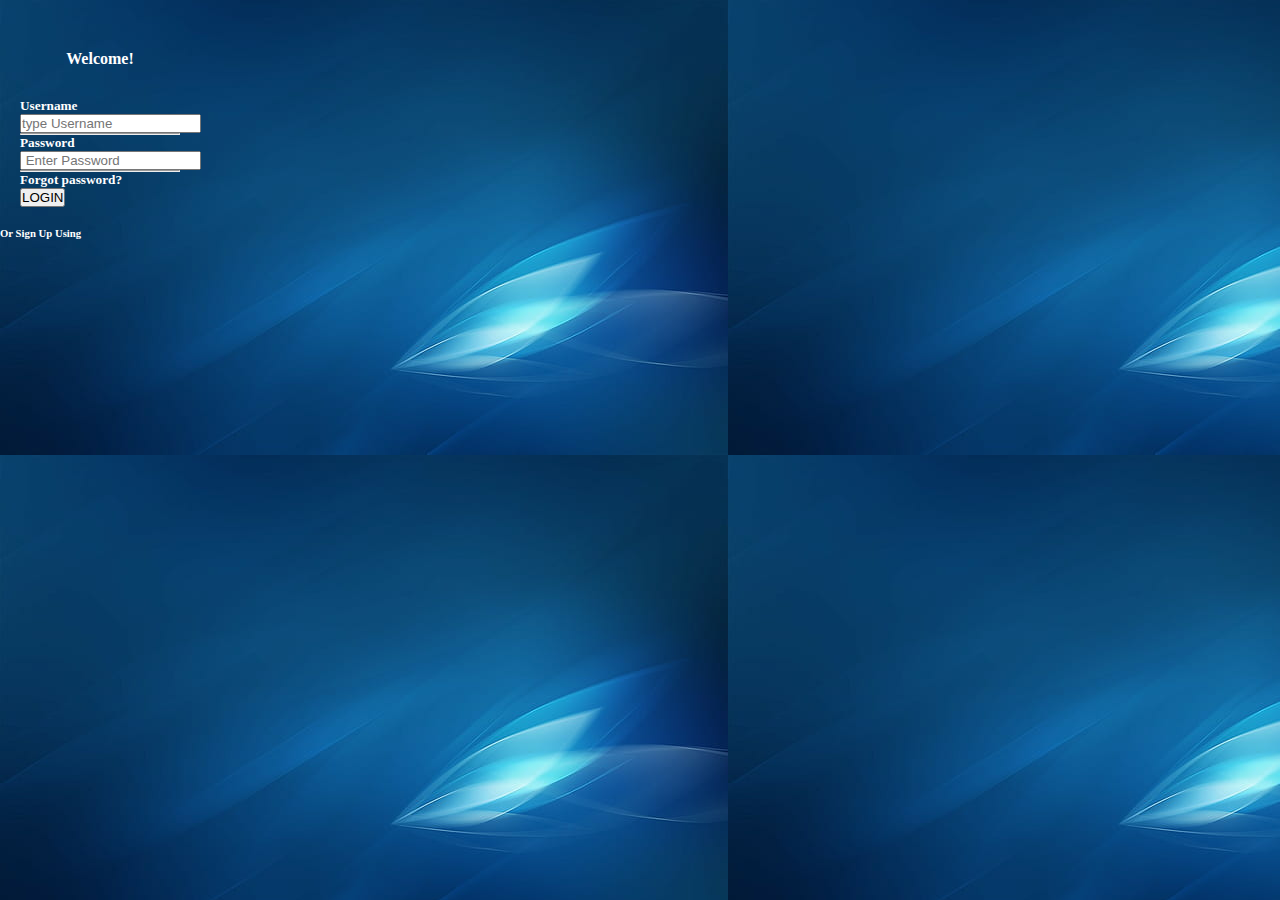
==== LogIn page/index.html @ 5260369f "login" ====
<!DOCTYPE html>
<html lang="en">
<head>
    <meta charset="UTF-8">
    <meta name="viewport" content="width=device-width, initial-scale=1.0">
    <title>LOG-IN PAGE</title>
    <link href="log.css" rel="stylesheet">
</head>
<body>
    <div class="card">
        <header>
            <h4>Welcome!</h4>
        </header>
        <div class="entry">
        <div class="user">
            <h5>Username</h5>
            <input type="text" placeholder="type Username">
            <br>
            <hr>
        </div>
        <div class="pass">
            <h5>Password</h5>
            <input type="password" placeholder=" Enter Password">
            <br>
            <hr>
        </div>
        <div class="forget">
            <h5>Forgot password?</h5>
        </div>
        <div class="login">
            <button>LOGIN</button>
        </div>
        </div>
        <footer>
            <h6>Or Sign Up Using</h6>
        </footer>
    </div>
</body>
</html>
---- LogIn page/log.css ----
*{
    margin: 0;
    padding: 0;
}
body{
   background-image: url("background.jpg");
   color: white;
}
.card{
    height: 100px;
    width: 200px;
}
header{
    text-align: center;
    margin-top: 50px;
}
.entry{
    margin: 20px;
    padding-top: 10px;
}
.forget{
    justify-content: left;
}
.login{
    border-radius: 15px;
}
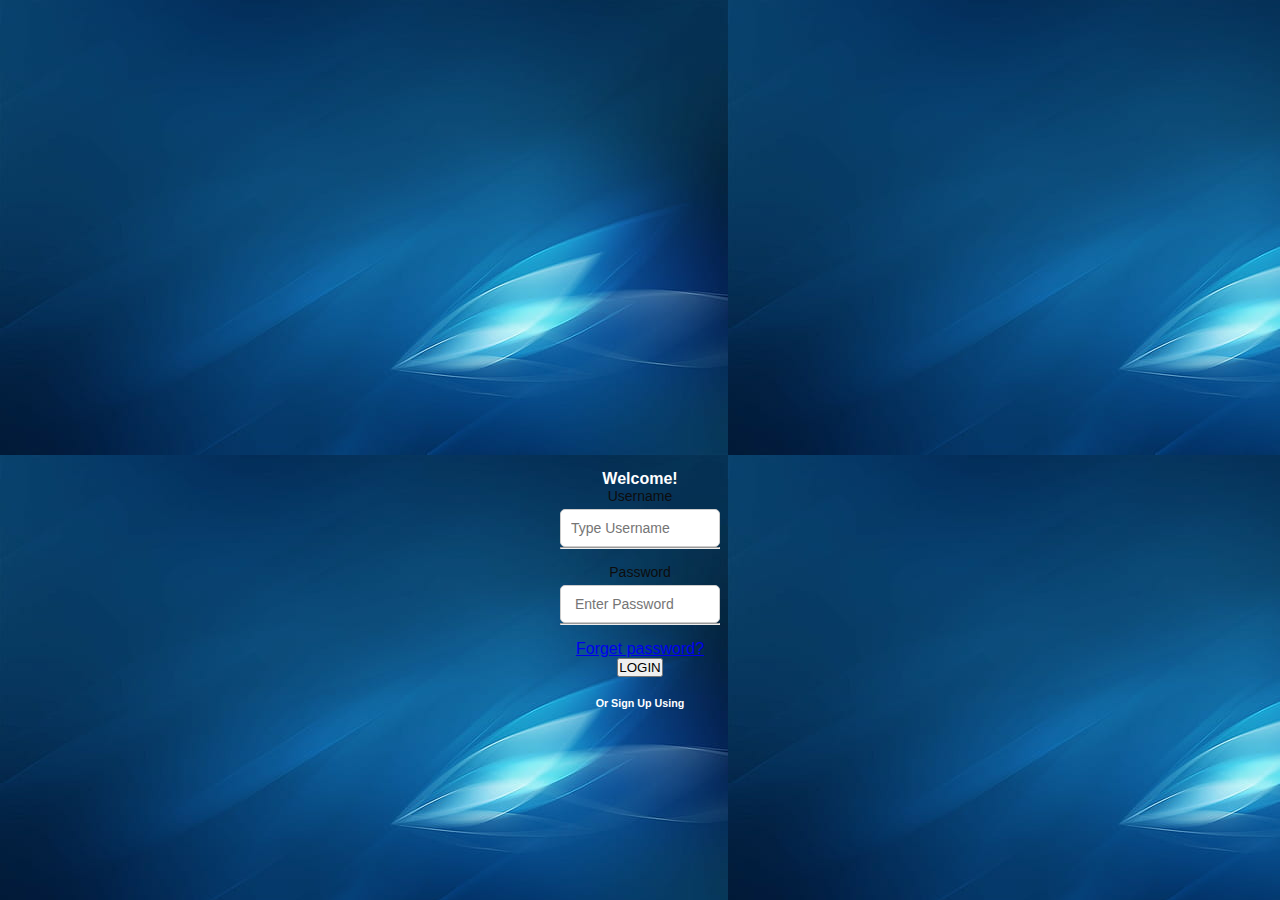
==== commit 40e51981: "OEL" ====
--- a/LogIn page/index.html
+++ b/LogIn page/index.html
@@ -13,22 +13,20 @@
         </header>
         <div class="entry">
         <div class="user">
-            <h5>Username</h5>
-            <input type="text" placeholder="type Username">
-            <br>
+            <label for="Username">Username</label>
+            <input type="text" placeholder="Type Username">
             <hr>
         </div>
         <div class="pass">
-            <h5>Password</h5>
+            <label for="password">Password</label>
             <input type="password" placeholder=" Enter Password">
-            <br>
             <hr>
         </div>
         <div class="forget">
-            <h5>Forgot password?</h5>
+            <a href="#">Forget password?</a>
         </div>
         <div class="login">
-            <button>LOGIN</button>
+            <button type="submit">LOGIN</button>
         </div>
         </div>
         <footer>
--- a/LogIn page/log.css
+++ b/LogIn page/log.css
@@ -1,23 +1,49 @@
 *{
     margin: 0;
     padding: 0;
+    box-sizing: border-box;
 }
 body{
+    font-family: Arial, Helvetica, sans-serif;
    background-image: url("background.jpg");
    color: white;
+   display: flex;
+   justify-content: center;
+   align-items: center;
+   height: 100vh;
 }
 .card{
+    padding: 20px;
+    border-radius: 10px;
     height: 100px;
     width: 200px;
+    text-align: center;
 }
 header{
     text-align: center;
     margin-top: 50px;
 }
 .entry{
-    margin: 20px;
-    padding-top: 10px;
+    margin-bottom: 20px;
 }
+.user, .pass{
+    margin-bottom: 15px;
+}
+label {
+    display: block;
+    font-size: 14px;
+    color: #0d0c0c;
+    margin-bottom: 5px;
+}
+input[type="text"],
+input[type="password"] {
+    width: 100%;
+    padding: 10px;
+    border: 1px solid #ccc;
+    border-radius: 5px;
+    font-size: 14px;
+}
+
 .forget{
     justify-content: left;
 }
